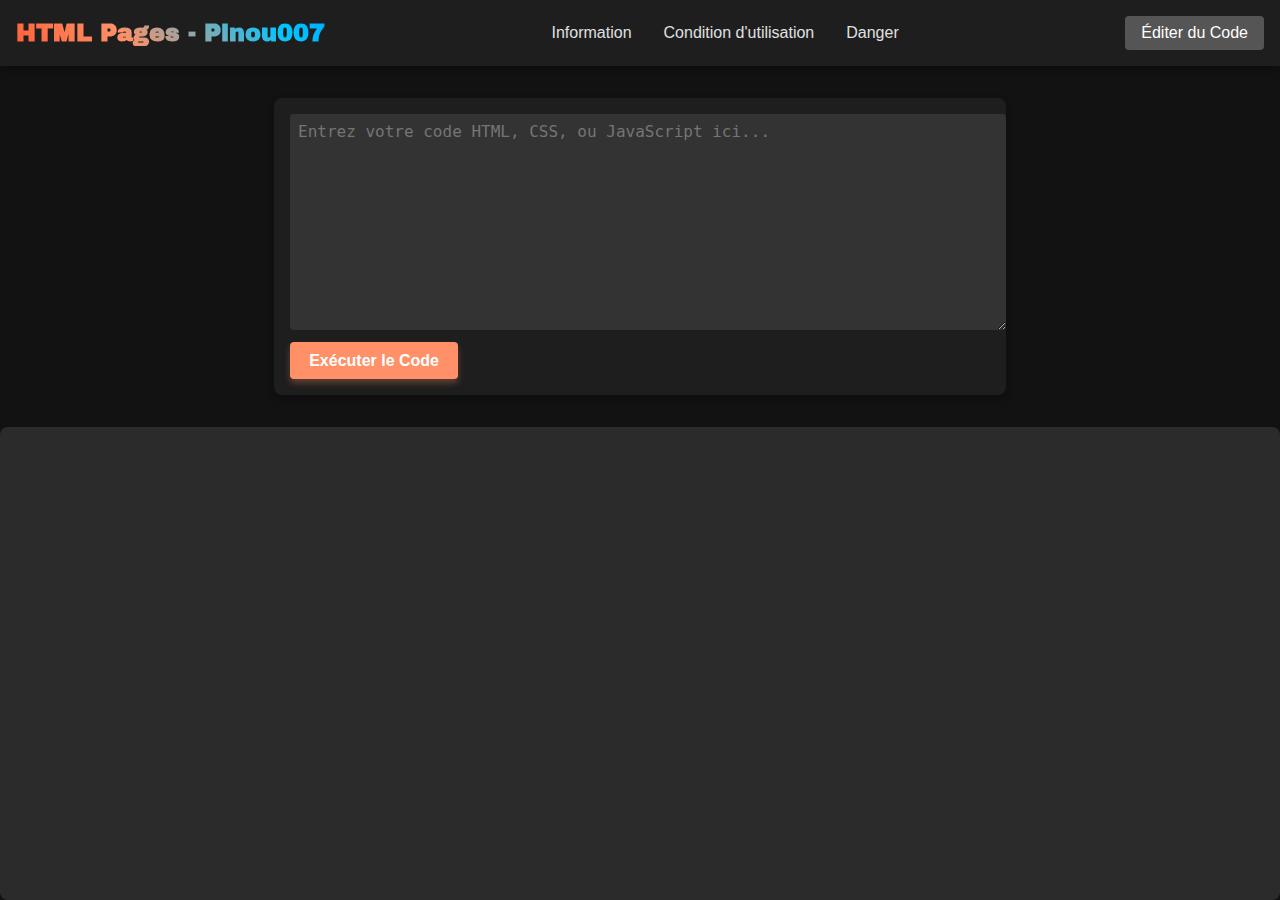
==== index.html @ 69ff081f "Import" ====
<!DOCTYPE html>
<html lang="fr">
<head>
    <meta charset="UTF-8">
    <meta name="viewport" content="width=device-width, initial-scale=1.0">
    <title>HTML Pages - Pinou007</title>
    <link href="https://fonts.googleapis.com/css2?family=Archivo+Black&display=swap" rel="stylesheet">
    <style>
        /* Style général */
        body {
            margin: 0;
            padding: 0;
            background-color: #121212;
            color: #e0e0e0;
            font-family: Arial, sans-serif;
            display: flex;
            flex-direction: column;
            min-height: 100vh;
            overflow-x: hidden;
        }

        /* Barre de navigation */
        .navbar {
            background-color: #1e1e1e;
            padding: 1rem;
            display: flex;
            align-items: center;
            justify-content: space-between;
            flex-wrap: wrap;
            box-shadow: 0 4px 8px rgba(0, 0, 0, 0.3);
        }

        .navbar h1 {
            font-family: 'Archivo Black', sans-serif;
            font-size: 1.5rem;
            background: linear-gradient(45deg, #ff4b1f, #ff9068, #00c6ff, #0072ff, #7b42f6, #ff00ff, #ffff00);
            background-size: 300% 300%;
            animation: gradientAnimation 1.5s infinite alternate;
            -webkit-background-clip: text;
            -webkit-text-fill-color: transparent;
            margin: 0;
        }

        /* Animation de dégradé pour le titre */
        @keyframes gradientAnimation {
            0% { background-position: 0% 50%; }
            100% { background-position: 100% 50%; }
        }

        /* Liens de la barre de navigation */
        .navbar-menu {
            display: flex;
            gap: 1rem;
        }

        .navbar-menu a {
            color: #e0e0e0;
            text-decoration: none;
            font-size: 1rem;
            padding: 0.5rem;
            transition: color 0.3s ease;
        }

        .navbar-menu a:hover {
            color: #00c6ff;
        }

        /* Bouton d'édition */
        #toggleEditorBtn {
            padding: 0.5rem 1rem;
            background-color: #555;
            color: white;
            border: none;
            border-radius: 4px;
            cursor: pointer;
            font-size: 1rem;
            transition: background-color 0.3s ease, transform 0.2s ease;
        }

        #toggleEditorBtn:hover {
            background-color: #333;
            transform: scale(1.05);
        }

        /* Conteneur de l'éditeur de code */
        .editor-container {
            display: none;
            background-color: #1e1e1e;
            padding: 1rem;
            border-radius: 8px;
            box-shadow: 0 4px 8px rgba(0, 0, 0, 0.3);
            width: 80%;
            max-width: 700px;
            margin: 2rem auto;
            opacity: 0;
            transform: translateY(20px);
            transition: opacity 0.5s ease, transform 0.5s ease;
        }

        .editor-container.active {
            display: block;
            opacity: 1;
            transform: translateY(0);
        }

        textarea {
            width: 100%;
            height: 200px;
            background-color: #333;
            color: #e0e0e0;
            font-size: 1rem;
            font-family: monospace;
            border: none;
            padding: 0.5rem;
            border-radius: 4px;
            resize: vertical;
            outline: none;
            transition: all 0.3s ease;
        }

        /* Style du code affiché */
        #content {
            flex: 1;
            padding: 1rem;
            border-radius: 8px;
            background-color: #2b2b2b;
            color: #e0e0e0;
            transition: background-color 0.3s ease;
            overflow-x: auto; /* Pour faire défiler le contenu si nécessaire */
        }

        .tag { color: #ff79c6; } /* Couleur des balises */
        .attr { color: #50fa7b; } /* Couleur des attributs */
        .value { color: #bd93f9; } /* Couleur des valeurs d'attributs */
        .comment { color: #6272a4; font-style: italic; } /* Couleur des commentaires */

        /* Style du bouton Exécuter le Code */
        .execute-btn {
            padding: 0.6rem 1.2rem;
            background-color: #ff9068;
            color: #fff;
            border: none;
            border-radius: 4px;
            cursor: pointer;
            font-size: 1rem;
            font-weight: bold;
            box-shadow: 0 4px 6px rgba(255, 144, 104, 0.3);
            transition: background-color 0.3s ease, transform 0.2s ease, box-shadow 0.3s ease;
            margin-top: 0.5rem;
        }

        .execute-btn:hover {
            background-color: #ff4b1f;
            transform: scale(1.05);
            box-shadow: 0 6px 10px rgba(255, 75, 31, 0.4);
        }

        /* Responsivité */
        @media (max-width: 600px) {
            .navbar h1 {
                font-size: 1.2rem;
            }

            .navbar-menu {
                flex-direction: column;
                gap: 0.5rem;
            }

            .editor-container {
                width: 90%;
                padding: 1rem;
            }

            textarea {
                height: 150px;
                font-size: 0.9rem;
            }

            .execute-btn {
                font-size: 0.9rem;
                padding: 0.5rem 1rem;
            }
        }
    </style>
</head>
<body>

    <!-- Barre de navigation -->
    <div class="navbar">
        <h1>HTML Pages - Pinou007</h1>
        <div class="navbar-menu">
            <a href="#information">Information</a>
            <a href="#terms">Condition d'utilisation</a>
            <a href="#danger">Danger</a>
        </div>
        <button id="toggleEditorBtn" onclick="toggleEditor()">Éditer du Code</button>
    </div>

    <!-- Conteneur de l'éditeur de code -->
    <div id="editorContainer" class="editor-container">
        <textarea id="codeInput" placeholder="Entrez votre code HTML, CSS, ou JavaScript ici..."></textarea>
        <button class="execute-btn" onclick="executeCode()">Exécuter le Code</button>
    </div>

    <!-- Conteneur pour afficher le code exécuté -->
    <div id="content"></div>

    <script>
        // Fonction pour basculer l'affichage de l'éditeur
        function toggleEditor() {
            const editorContainer = document.getElementById("editorContainer");
            editorContainer.classList.toggle("active");
            document.getElementById("codeInput").value = getHtmlFromUrl() || '';
        }

        // Fonction pour obtenir le code depuis l'URL
        function getHtmlFromUrl() {
            const params = new URLSearchParams(window.location.search);
            return params.get("code") ? decodeURIComponent(params.get("code")) : "";
        }

        // Fonction pour injecter le code saisi dans la zone de contenu
        function executeCode() {
            const codeInput = document.getElementById("codeInput").value;
            const content = document.getElementById("content");

            // Mise à jour de l'URL avec le code encodé
            window.history.replaceState(null, null, `?code=${encodeURIComponent(codeInput)}`);

            // Injection et exécution du code sécurisé
            content.innerHTML = highlightSyntax(codeInput);

            // Vérifie et empêche les redirections dans le code
            if (/window.location|document.location/.test(codeInput)) {
                alert("Redirections et modifications de location sont désactivées.");
                return;
            }

            // Exécuter les scripts sans redirection
            const scripts = content.getElementsByTagName("script");
            for (let script of scripts) {
                try {
                    eval(script.innerHTML);
                } catch (error) {
                    console.error("Erreur de script:", error);
                }
            }
        }

        // Fonction pour surligner la syntaxe du code
        function highlightSyntax(code) {
            return code
                .replace(/(&lt;!--[\s\S]*?--&gt;)/g, '<span class="comment">$1</span>') // Commentaires
                .replace(/(&lt;\/?[a-z][a-z0-9]*)(.*?)(&gt;)/gi, (match, p1, p2, p3) => {
                    return `<span class="tag">${p1}</span><span class="attr">${p2}</span>${p3}`;
                }) // Balises et attributs
                .replace(/(&gt;)/g, '&gt;');
        }

        // Charger et exécuter le code de l'URL si présent
        function loadCodeFromUrl() {
            const codeFromUrl = getHtmlFromUrl();
            if (codeFromUrl) {
                document.getElementById("editorContainer").classList.remove("active");
                document.getElementById("content").innerHTML = highlightSyntax(codeFromUrl);
                const scripts = document.getElementById("content").getElementsByTagName("script");
                for (let script of scripts) {
                    try {
                        eval(script.innerHTML);
                    } catch (error) {
                        console.error("Erreur de script:", error);
                    }
                }
            } else {
                toggleEditor();  // Affiche l'éditeur si aucun code n'est présent
            }
        }

        // Charger le code à partir de l'URL lors du chargement de la page
        window.onload = loadCodeFromUrl;
    </script>
</body>
</html>
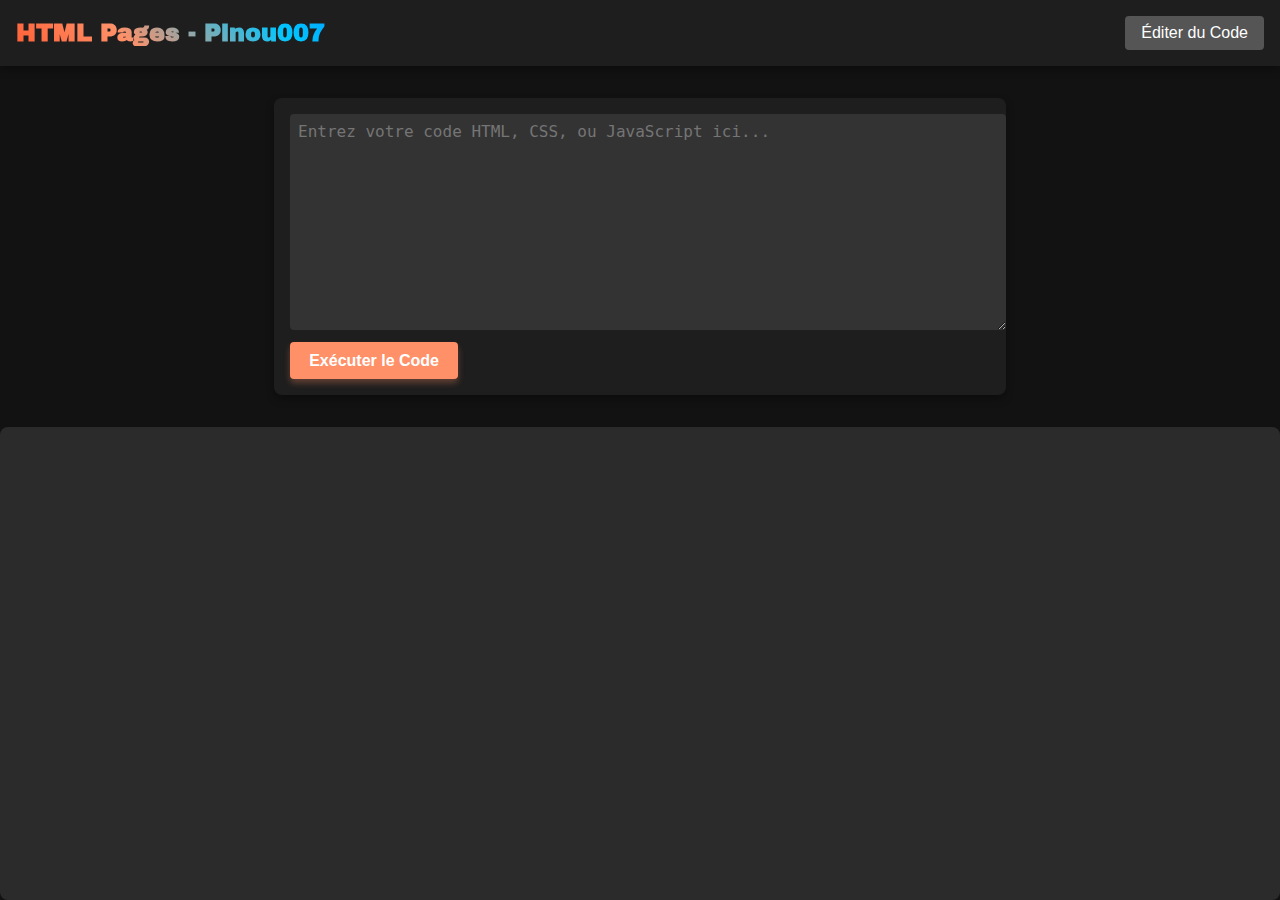
==== commit 717fa345: "Url séparée et metaag" ====
--- a/index.html
+++ b/index.html
@@ -3,195 +3,35 @@
 <head>
     <meta charset="UTF-8">
     <meta name="viewport" content="width=device-width, initial-scale=1.0">
-    <title>HTML Pages - Pinou007</title>
+
+    <!-- Meta tags pour le SEO -->
+    <title>HTML in UTL Pinou007</title>
+    <meta name="description" content="Utilise ce site web comme si c'était ton propre espace en ligne. Tout ce dont tu as besoin est stocké directement dans l'URL, rendant la navigation et l'utilisation incroyablement simples et intuitives. N'oublie pas, cependant, que l'utilisation de cette plateforme est à tes risques et périls. Toute responsabilité quant aux événements survenant lors de son utilisation ne repose pas sur moi. Profite pleinement de cette opportunité tout en restant vigilant et prudent.">
+    <meta name="robots" content="index, follow">
+
+    <!-- Open Graph pour Facebook et Discord -->
+    <meta property="og:title" content="HTML in UTL Pinou007">
+    <meta property="og:description" content="Utilise ce site web comme si c'était ton propre espace en ligne. Tout ce dont tu as besoin est stocké directement dans l'URL, rendant la navigation et l'utilisation incroyablement simples et intuitives. N'oublie pas, cependant, que l'utilisation de cette plateforme est à tes risques et périls.">
+    <meta property="og:type" content="website">
+    <meta property="og:url" content="https://html.pinou007.fr">
+    <meta property="og:image" content="https://storage1.pinou007.fr/img/html-in-url-banner.png">
+
+    <!-- Twitter Card pour Twitter -->
+    <meta name="twitter:card" content="summary_large_image">
+    <meta name="twitter:title" content="HTML in UTL Pinou007">
+    <meta name="twitter:description" content="Utilise ce site web comme si c'était ton propre espace en ligne. Tout ce dont tu as besoin est stocké directement dans l'URL, rendant la navigation et l'utilisation incroyablement simples et intuitives. N'oublie pas, cependant, que l'utilisation de cette plateforme est à tes risques et périls.">
+    <meta name="twitter:image" content="https://storage1.pinou007.fr/img/html-in-url-banner.png">
+
+    <!-- Lien vers les polices et la feuille de style -->
     <link href="https://fonts.googleapis.com/css2?family=Archivo+Black&display=swap" rel="stylesheet">
-    <style>
-        /* Style général */
-        body {
-            margin: 0;
-            padding: 0;
-            background-color: #121212;
-            color: #e0e0e0;
-            font-family: Arial, sans-serif;
-            display: flex;
-            flex-direction: column;
-            min-height: 100vh;
-            overflow-x: hidden;
-        }
-
-        /* Barre de navigation */
-        .navbar {
-            background-color: #1e1e1e;
-            padding: 1rem;
-            display: flex;
-            align-items: center;
-            justify-content: space-between;
-            flex-wrap: wrap;
-            box-shadow: 0 4px 8px rgba(0, 0, 0, 0.3);
-        }
-
-        .navbar h1 {
-            font-family: 'Archivo Black', sans-serif;
-            font-size: 1.5rem;
-            background: linear-gradient(45deg, #ff4b1f, #ff9068, #00c6ff, #0072ff, #7b42f6, #ff00ff, #ffff00);
-            background-size: 300% 300%;
-            animation: gradientAnimation 1.5s infinite alternate;
-            -webkit-background-clip: text;
-            -webkit-text-fill-color: transparent;
-            margin: 0;
-        }
-
-        /* Animation de dégradé pour le titre */
-        @keyframes gradientAnimation {
-            0% { background-position: 0% 50%; }
-            100% { background-position: 100% 50%; }
-        }
-
-        /* Liens de la barre de navigation */
-        .navbar-menu {
-            display: flex;
-            gap: 1rem;
-        }
-
-        .navbar-menu a {
-            color: #e0e0e0;
-            text-decoration: none;
-            font-size: 1rem;
-            padding: 0.5rem;
-            transition: color 0.3s ease;
-        }
-
-        .navbar-menu a:hover {
-            color: #00c6ff;
-        }
-
-        /* Bouton d'édition */
-        #toggleEditorBtn {
-            padding: 0.5rem 1rem;
-            background-color: #555;
-            color: white;
-            border: none;
-            border-radius: 4px;
-            cursor: pointer;
-            font-size: 1rem;
-            transition: background-color 0.3s ease, transform 0.2s ease;
-        }
-
-        #toggleEditorBtn:hover {
-            background-color: #333;
-            transform: scale(1.05);
-        }
-
-        /* Conteneur de l'éditeur de code */
-        .editor-container {
-            display: none;
-            background-color: #1e1e1e;
-            padding: 1rem;
-            border-radius: 8px;
-            box-shadow: 0 4px 8px rgba(0, 0, 0, 0.3);
-            width: 80%;
-            max-width: 700px;
-            margin: 2rem auto;
-            opacity: 0;
-            transform: translateY(20px);
-            transition: opacity 0.5s ease, transform 0.5s ease;
-        }
-
-        .editor-container.active {
-            display: block;
-            opacity: 1;
-            transform: translateY(0);
-        }
-
-        textarea {
-            width: 100%;
-            height: 200px;
-            background-color: #333;
-            color: #e0e0e0;
-            font-size: 1rem;
-            font-family: monospace;
-            border: none;
-            padding: 0.5rem;
-            border-radius: 4px;
-            resize: vertical;
-            outline: none;
-            transition: all 0.3s ease;
-        }
-
-        /* Style du code affiché */
-        #content {
-            flex: 1;
-            padding: 1rem;
-            border-radius: 8px;
-            background-color: #2b2b2b;
-            color: #e0e0e0;
-            transition: background-color 0.3s ease;
-            overflow-x: auto; /* Pour faire défiler le contenu si nécessaire */
-        }
-
-        .tag { color: #ff79c6; } /* Couleur des balises */
-        .attr { color: #50fa7b; } /* Couleur des attributs */
-        .value { color: #bd93f9; } /* Couleur des valeurs d'attributs */
-        .comment { color: #6272a4; font-style: italic; } /* Couleur des commentaires */
-
-        /* Style du bouton Exécuter le Code */
-        .execute-btn {
-            padding: 0.6rem 1.2rem;
-            background-color: #ff9068;
-            color: #fff;
-            border: none;
-            border-radius: 4px;
-            cursor: pointer;
-            font-size: 1rem;
-            font-weight: bold;
-            box-shadow: 0 4px 6px rgba(255, 144, 104, 0.3);
-            transition: background-color 0.3s ease, transform 0.2s ease, box-shadow 0.3s ease;
-            margin-top: 0.5rem;
-        }
-
-        .execute-btn:hover {
-            background-color: #ff4b1f;
-            transform: scale(1.05);
-            box-shadow: 0 6px 10px rgba(255, 75, 31, 0.4);
-        }
-
-        /* Responsivité */
-        @media (max-width: 600px) {
-            .navbar h1 {
-                font-size: 1.2rem;
-            }
-
-            .navbar-menu {
-                flex-direction: column;
-                gap: 0.5rem;
-            }
-
-            .editor-container {
-                width: 90%;
-                padding: 1rem;
-            }
-
-            textarea {
-                height: 150px;
-                font-size: 0.9rem;
-            }
-
-            .execute-btn {
-                font-size: 0.9rem;
-                padding: 0.5rem 1rem;
-            }
-        }
-    </style>
+    <link rel="stylesheet" href="style.css">
 </head>
 <body>
-
-    <!-- Barre de navigation -->
+    <!-- Contenu de votre page -->
     <div class="navbar">
         <h1>HTML Pages - Pinou007</h1>
         <div class="navbar-menu">
-            <a href="#information">Information</a>
-            <a href="#terms">Condition d'utilisation</a>
-            <a href="#danger">Danger</a>
+            <!-- Menu de navigation si nécessaire -->
         </div>
         <button id="toggleEditorBtn" onclick="toggleEditor()">Éditer du Code</button>
     </div>
@@ -205,79 +45,6 @@
     <!-- Conteneur pour afficher le code exécuté -->
     <div id="content"></div>
 
-    <script>
-        // Fonction pour basculer l'affichage de l'éditeur
-        function toggleEditor() {
-            const editorContainer = document.getElementById("editorContainer");
-            editorContainer.classList.toggle("active");
-            document.getElementById("codeInput").value = getHtmlFromUrl() || '';
-        }
-
-        // Fonction pour obtenir le code depuis l'URL
-        function getHtmlFromUrl() {
-            const params = new URLSearchParams(window.location.search);
-            return params.get("code") ? decodeURIComponent(params.get("code")) : "";
-        }
-
-        // Fonction pour injecter le code saisi dans la zone de contenu
-        function executeCode() {
-            const codeInput = document.getElementById("codeInput").value;
-            const content = document.getElementById("content");
-
-            // Mise à jour de l'URL avec le code encodé
-            window.history.replaceState(null, null, `?code=${encodeURIComponent(codeInput)}`);
-
-            // Injection et exécution du code sécurisé
-            content.innerHTML = highlightSyntax(codeInput);
-
-            // Vérifie et empêche les redirections dans le code
-            if (/window.location|document.location/.test(codeInput)) {
-                alert("Redirections et modifications de location sont désactivées.");
-                return;
-            }
-
-            // Exécuter les scripts sans redirection
-            const scripts = content.getElementsByTagName("script");
-            for (let script of scripts) {
-                try {
-                    eval(script.innerHTML);
-                } catch (error) {
-                    console.error("Erreur de script:", error);
-                }
-            }
-        }
-
-        // Fonction pour surligner la syntaxe du code
-        function highlightSyntax(code) {
-            return code
-                .replace(/(&lt;!--[\s\S]*?--&gt;)/g, '<span class="comment">$1</span>') // Commentaires
-                .replace(/(&lt;\/?[a-z][a-z0-9]*)(.*?)(&gt;)/gi, (match, p1, p2, p3) => {
-                    return `<span class="tag">${p1}</span><span class="attr">${p2}</span>${p3}`;
-                }) // Balises et attributs
-                .replace(/(&gt;)/g, '&gt;');
-        }
-
-        // Charger et exécuter le code de l'URL si présent
-        function loadCodeFromUrl() {
-            const codeFromUrl = getHtmlFromUrl();
-            if (codeFromUrl) {
-                document.getElementById("editorContainer").classList.remove("active");
-                document.getElementById("content").innerHTML = highlightSyntax(codeFromUrl);
-                const scripts = document.getElementById("content").getElementsByTagName("script");
-                for (let script of scripts) {
-                    try {
-                        eval(script.innerHTML);
-                    } catch (error) {
-                        console.error("Erreur de script:", error);
-                    }
-                }
-            } else {
-                toggleEditor();  // Affiche l'éditeur si aucun code n'est présent
-            }
-        }
-
-        // Charger le code à partir de l'URL lors du chargement de la page
-        window.onload = loadCodeFromUrl;
-    </script>
+    <script src="script.js"></script>
 </body>
 </html>
--- a/style.css
+++ b/style.css
@@ -0,0 +1,175 @@
+/* Style général */
+body {
+    margin: 0;
+    padding: 0;
+    background-color: #121212;
+    color: #e0e0e0;
+    font-family: Arial, sans-serif;
+    display: flex;
+    flex-direction: column;
+    min-height: 100vh;
+    overflow-x: hidden;
+}
+
+/* Barre de navigation */
+.navbar {
+    background-color: #1e1e1e;
+    padding: 1rem;
+    display: flex;
+    align-items: center;
+    justify-content: space-between;
+    flex-wrap: wrap;
+    box-shadow: 0 4px 8px rgba(0, 0, 0, 0.3);
+}
+
+.navbar h1 {
+    font-family: 'Archivo Black', sans-serif;
+    font-size: 1.5rem;
+    background: linear-gradient(45deg, #ff4b1f, #ff9068, #00c6ff, #0072ff, #7b42f6, #ff00ff, #ffff00);
+    background-size: 300% 300%;
+    animation: gradientAnimation 1.5s infinite alternate;
+    -webkit-background-clip: text;
+    -webkit-text-fill-color: transparent;
+    margin: 0;
+}
+
+/* Animation de dégradé pour le titre */
+@keyframes gradientAnimation {
+    0% { background-position: 0% 50%; }
+    100% { background-position: 100% 50%; }
+}
+
+/* Liens de la barre de navigation */
+.navbar-menu {
+    display: flex;
+    gap: 1rem;
+}
+
+.navbar-menu a {
+    color: #e0e0e0;
+    text-decoration: none;
+    font-size: 1rem;
+    padding: 0.5rem;
+    transition: color 0.3s ease;
+}
+
+.navbar-menu a:hover {
+    color: #00c6ff;
+}
+
+/* Bouton d'édition */
+#toggleEditorBtn {
+    padding: 0.5rem 1rem;
+    background-color: #555;
+    color: white;
+    border: none;
+    border-radius: 4px;
+    cursor: pointer;
+    font-size: 1rem;
+    transition: background-color 0.3s ease, transform 0.2s ease;
+}
+
+#toggleEditorBtn:hover {
+    background-color: #333;
+    transform: scale(1.05);
+}
+
+/* Conteneur de l'éditeur de code */
+.editor-container {
+    display: none;
+    background-color: #1e1e1e;
+    padding: 1rem;
+    border-radius: 8px;
+    box-shadow: 0 4px 8px rgba(0, 0, 0, 0.3);
+    width: 80%;
+    max-width: 700px;
+    margin: 2rem auto;
+    opacity: 0;
+    transform: translateY(20px);
+    transition: opacity 0.5s ease, transform 0.5s ease;
+}
+
+.editor-container.active {
+    display: block;
+    opacity: 1;
+    transform: translateY(0);
+}
+
+textarea {
+    width: 100%;
+    height: 200px;
+    background-color: #333;
+    color: #e0e0e0;
+    font-size: 1rem;
+    font-family: monospace;
+    border: none;
+    padding: 0.5rem;
+    border-radius: 4px;
+    resize: vertical;
+    outline: none;
+    transition: all 0.3s ease;
+}
+
+/* Style du code affiché */
+#content {
+    flex: 1;
+    padding: 1rem;
+    border-radius: 8px;
+    background-color: #2b2b2b;
+    color: #e0e0e0;
+    transition: background-color 0.3s ease;
+    overflow-x: auto;
+}
+
+.tag { color: #ff79c6; }
+.attr { color: #50fa7b; }
+.value { color: #bd93f9; }
+.comment { color: #6272a4; font-style: italic; }
+
+/* Style du bouton Exécuter le Code */
+.execute-btn {
+    padding: 0.6rem 1.2rem;
+    background-color: #ff9068;
+    color: #fff;
+    border: none;
+    border-radius: 4px;
+    cursor: pointer;
+    font-size: 1rem;
+    font-weight: bold;
+    box-shadow: 0 4px 6px rgba(255, 144, 104, 0.3);
+    transition: background-color 0.3s ease, transform 0.2s ease, box-shadow 0.3s ease;
+    margin-top: 0.5rem;
+}
+
+.execute-btn:hover {
+    background-color: #ff4b1f;
+    transform: scale(1.05);
+    box-shadow: 0 6px 10px rgba(255, 75, 31, 0.4);
+}
+
+/* Responsivité */
+@media (max-width: 600px) {
+    .navbar h1 {
+        font-size: 1.2rem;
+    }
+
+    .navbar-menu {
+        flex-direction: column;
+        gap: 0.5rem;
+    }
+
+    .editor-container {
+        width: 90%;
+        padding: 1rem;
+    }
+
+    textarea {
+        height: 150px;
+        font-size: 0.9rem;
+    }
+
+    .execute-btn {
+        font-size: 0.9rem;
+        padding: 0.5rem 1rem;
+    }
+}
